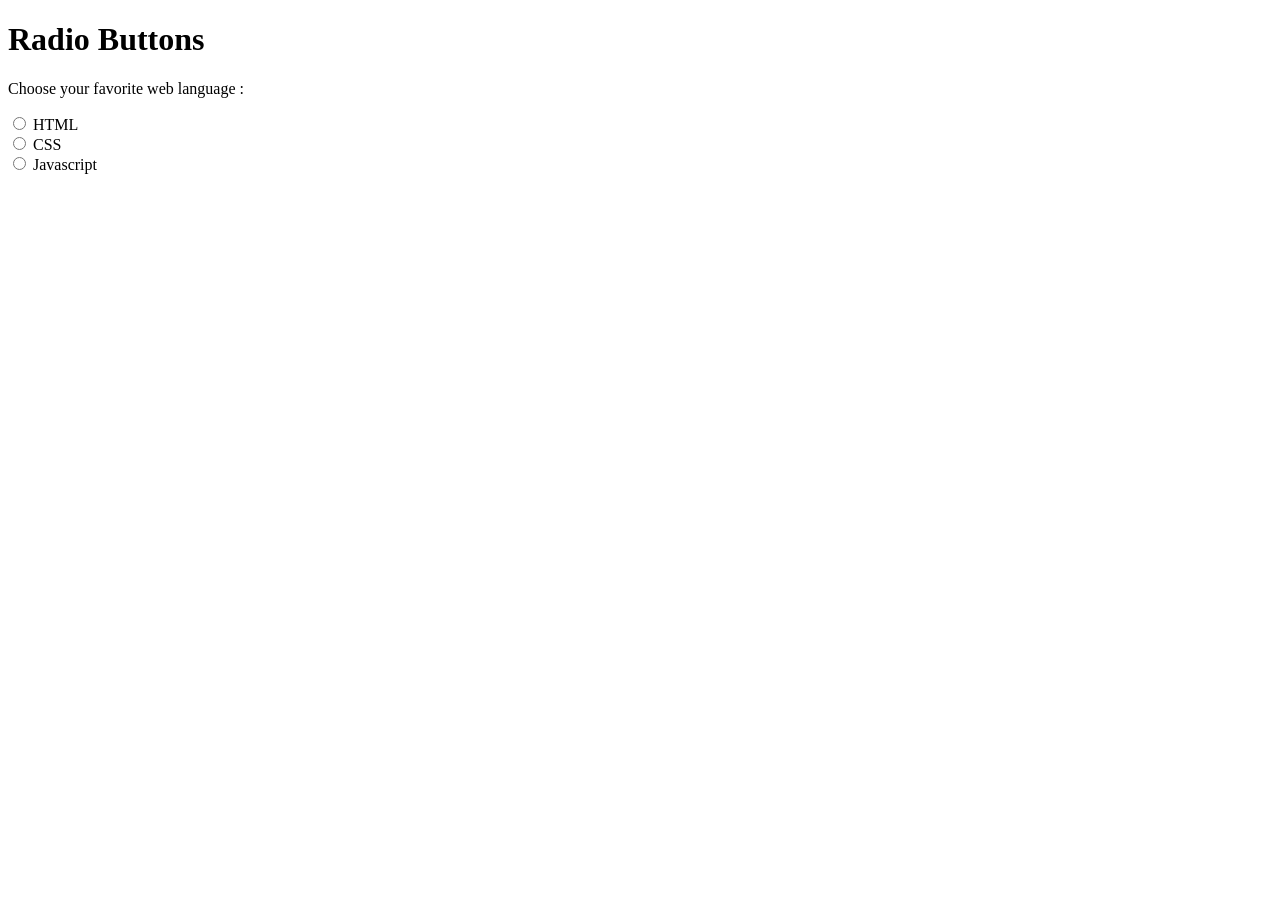
==== Forrm.html @ 36170387 "form" ====
<!DOCTYPE html>
<html>
    <head>
        <title> Form with Radio Button </title>
    </head>
    <body>
        <h1> Radio Buttons </h1>
        <p> Choose your favorite web language : </p>
        <form>
            <input type="radio" id="html" name="favorite language" value="HTML"  >
            <label for="html">HTML</label> <br>
            <input type="radio" id="css" name="favorite language" value="CSS"  >
            <label for="css">CSS</label> <br>
            <input type="radio" id="javascript" name="favorite language" value="Javascript"  >
            <label for="javascript">Javascript</label> <br>
        </form>
    </body>
</html>
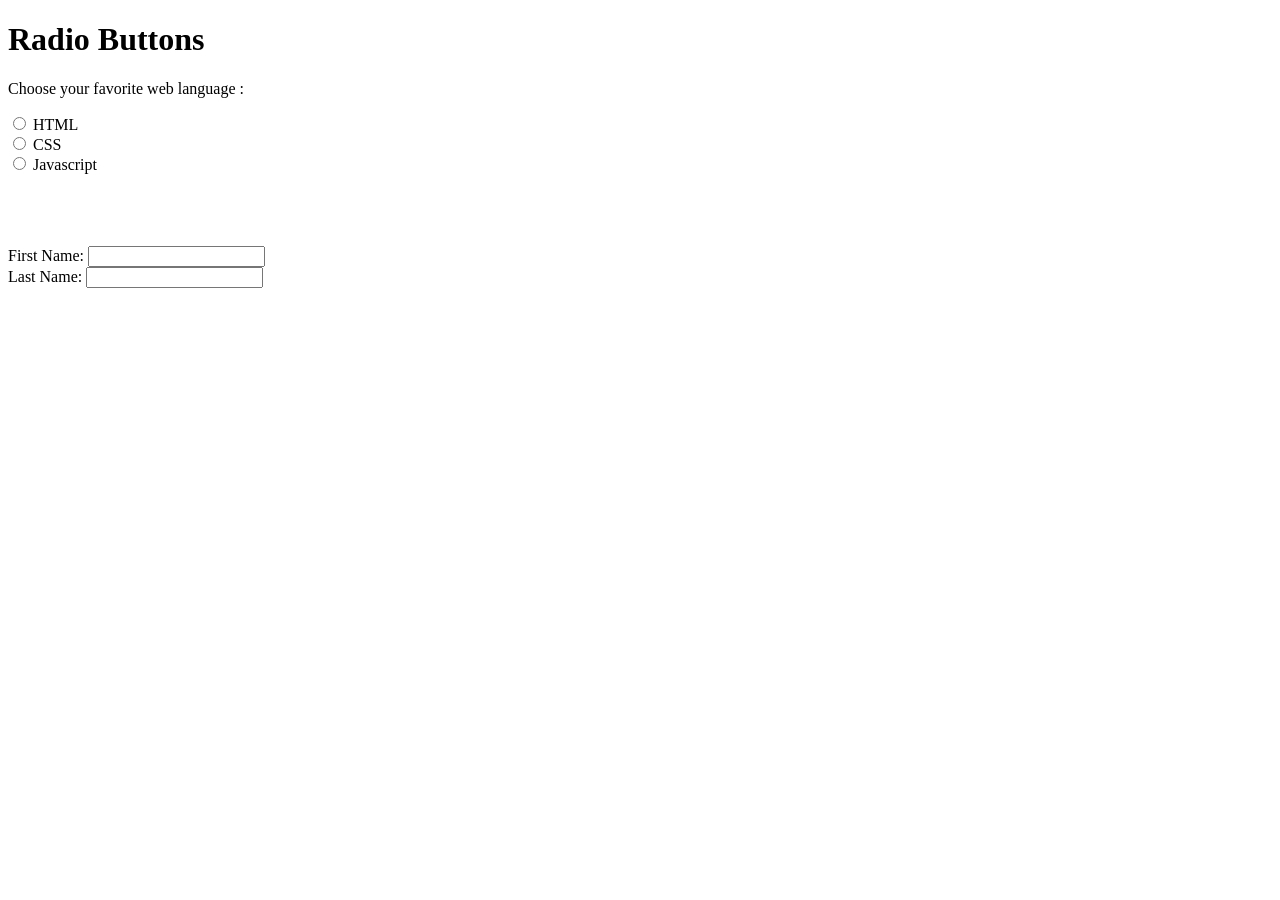
==== commit 4cff19ad: "s" ====
--- a/Forrm.html
+++ b/Forrm.html
@@ -14,5 +14,12 @@
             <input type="radio" id="javascript" name="favorite language" value="Javascript"  >
             <label for="javascript">Javascript</label> <br>
         </form>
+        <br>
+        <br>
+        <br>
+        <form>
+            <br>First Name: <input type="text" name="firstname">
+            <br>Last Name: <input type="text" name="lastname">
+        </form>
     </body>
 </html>
